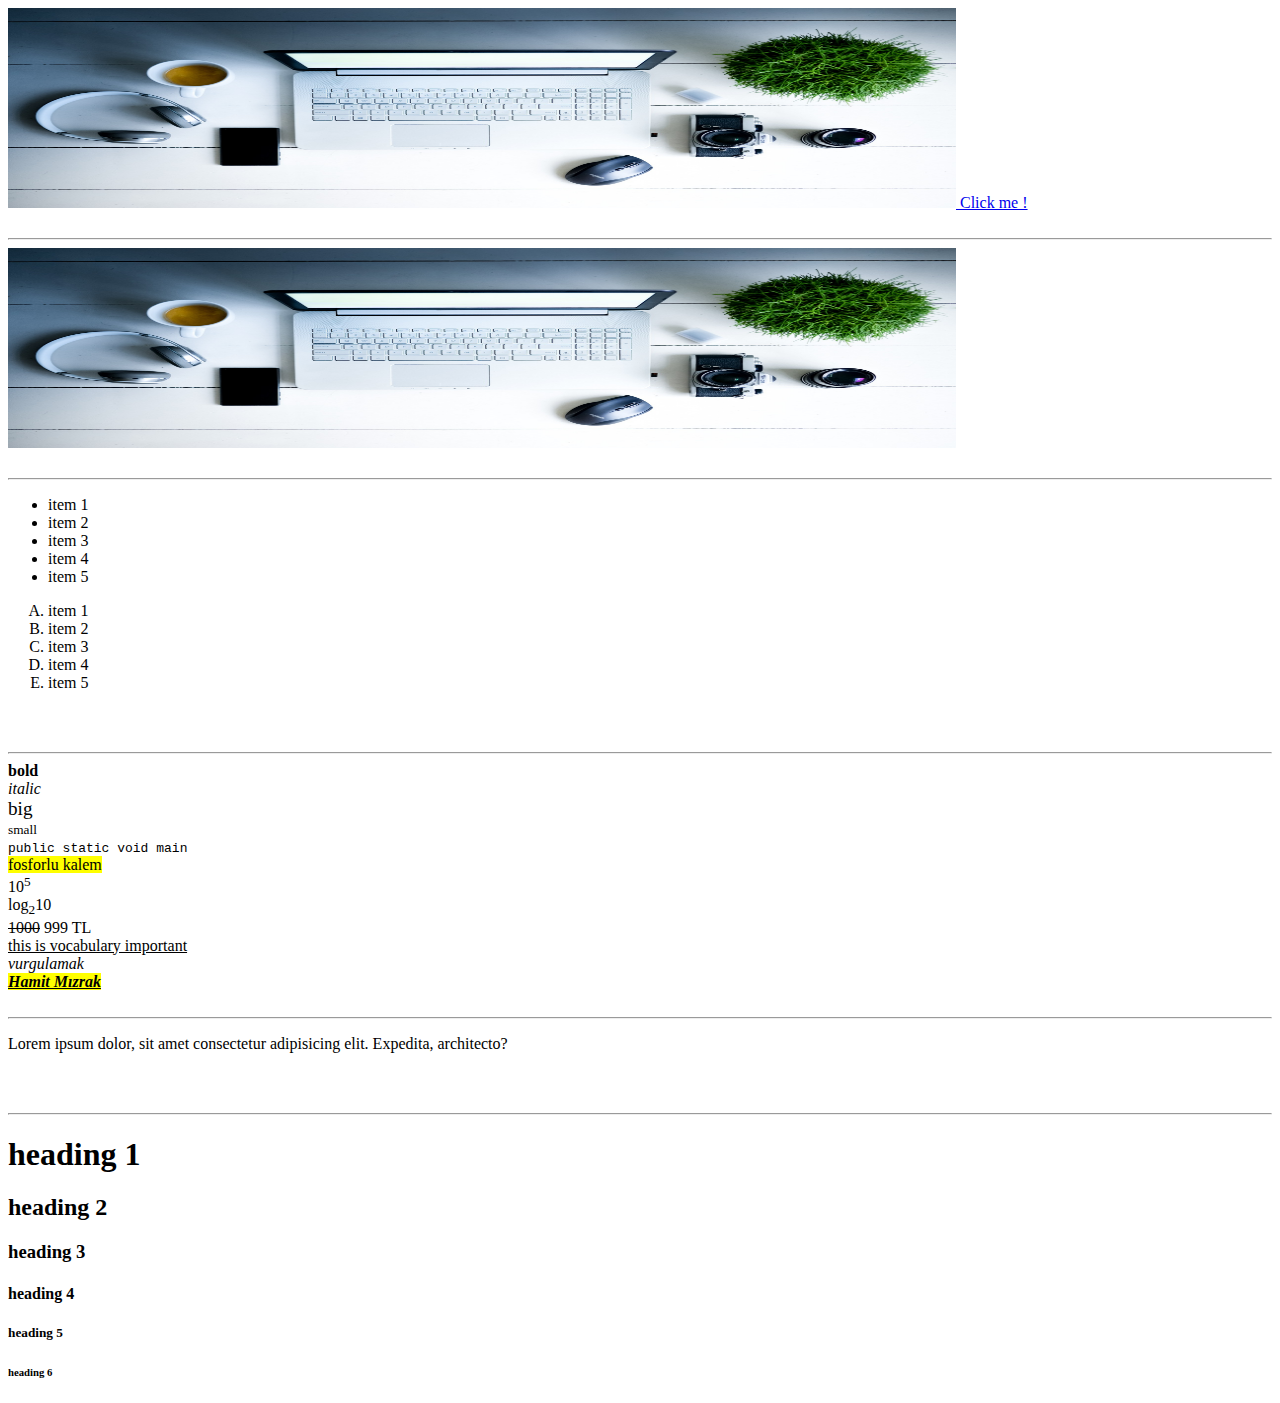
==== tutorials/1_html5/1_html_tutorials.html @ fdfecd29 "a,img,ul,ol" ====
<!-- html5 -->
<!DOCTYPE html>
<html lang="en"><!-- dili -->

<head>
    <title>Document</title>
    <meta name="description" content="html5,css3,js,bootstrap">
    <meta name="author" content="Hamit Mızrak">
    <meta charset="UTF-8">
    <meta http-equiv="X-UA-Compatible" content="IE=edge">
    <meta name="viewport" content="width=device-width, initial-scale=1.0">
</head>

<body>
    <!-- start codes -->

    <a href="http://www.ecodation.com" target="_blank">
        <img src="../pictures/computer.jpg" alt="it isn't picture here" width="75%" height="200">
   
    </a>

    <a href="http://www.ecodation.com" target="_blank">Click me !</a>
    <br><br>
    <hr>
    <img src="../pictures/computer.jpg" alt="it isn't picture here" width="75%" height="200">
    <br><br>
    <hr>
    <ul>
        <li>item 1</li>
        <li>item 2</li>
        <li>item 3</li>
        <li>item 4</li>
        <li>item 5</li>
    </ul>

    <ol type="A">
        <li>item 1</li>
        <li>item 2</li>
        <li>item 3</li>
        <li>item 4</li>
        <li>item 5</li>
    </ol>

    <br><br>
    <hr>
    <!-- formatter -->
    <b>bold</b> <br>
    <i>italic</i><br>
    <big>big</big><br>
    <small>small</small><br>
    <code>public static void main</code><br>
    <mark>fosforlu kalem</mark><br>
    10<sup>5</sup><br>
    log<sub>2</sub>10<br>
    <del>1000</del> 999 TL <br>
    <ins>this is vocabulary important</ins> <br>
    <em>vurgulamak</em> <br>

    <b>
        <i>
            <mark>
                <ins>
                    Hamit Mızrak
                </ins>
            </mark>
        </i>
    </b>

    <br><br>
    <hr>
    <p>Lorem ipsum dolor, sit amet consectetur adipisicing elit. Expedita, architecto?</p>
    <br><br>
    <hr>
    <!-- heading -->
    <!-- h${heading $}*6 -->
    <!-- SAF -->
    <h1>heading 1</h1>
    <h2>heading 2</h2>
    <h3>heading 3</h3>
    <h4>heading 4</h4>
    <h5>heading 5</h5>
    <h6>heading 6</h6>

    <!-- end codes -->
</body>

</html>
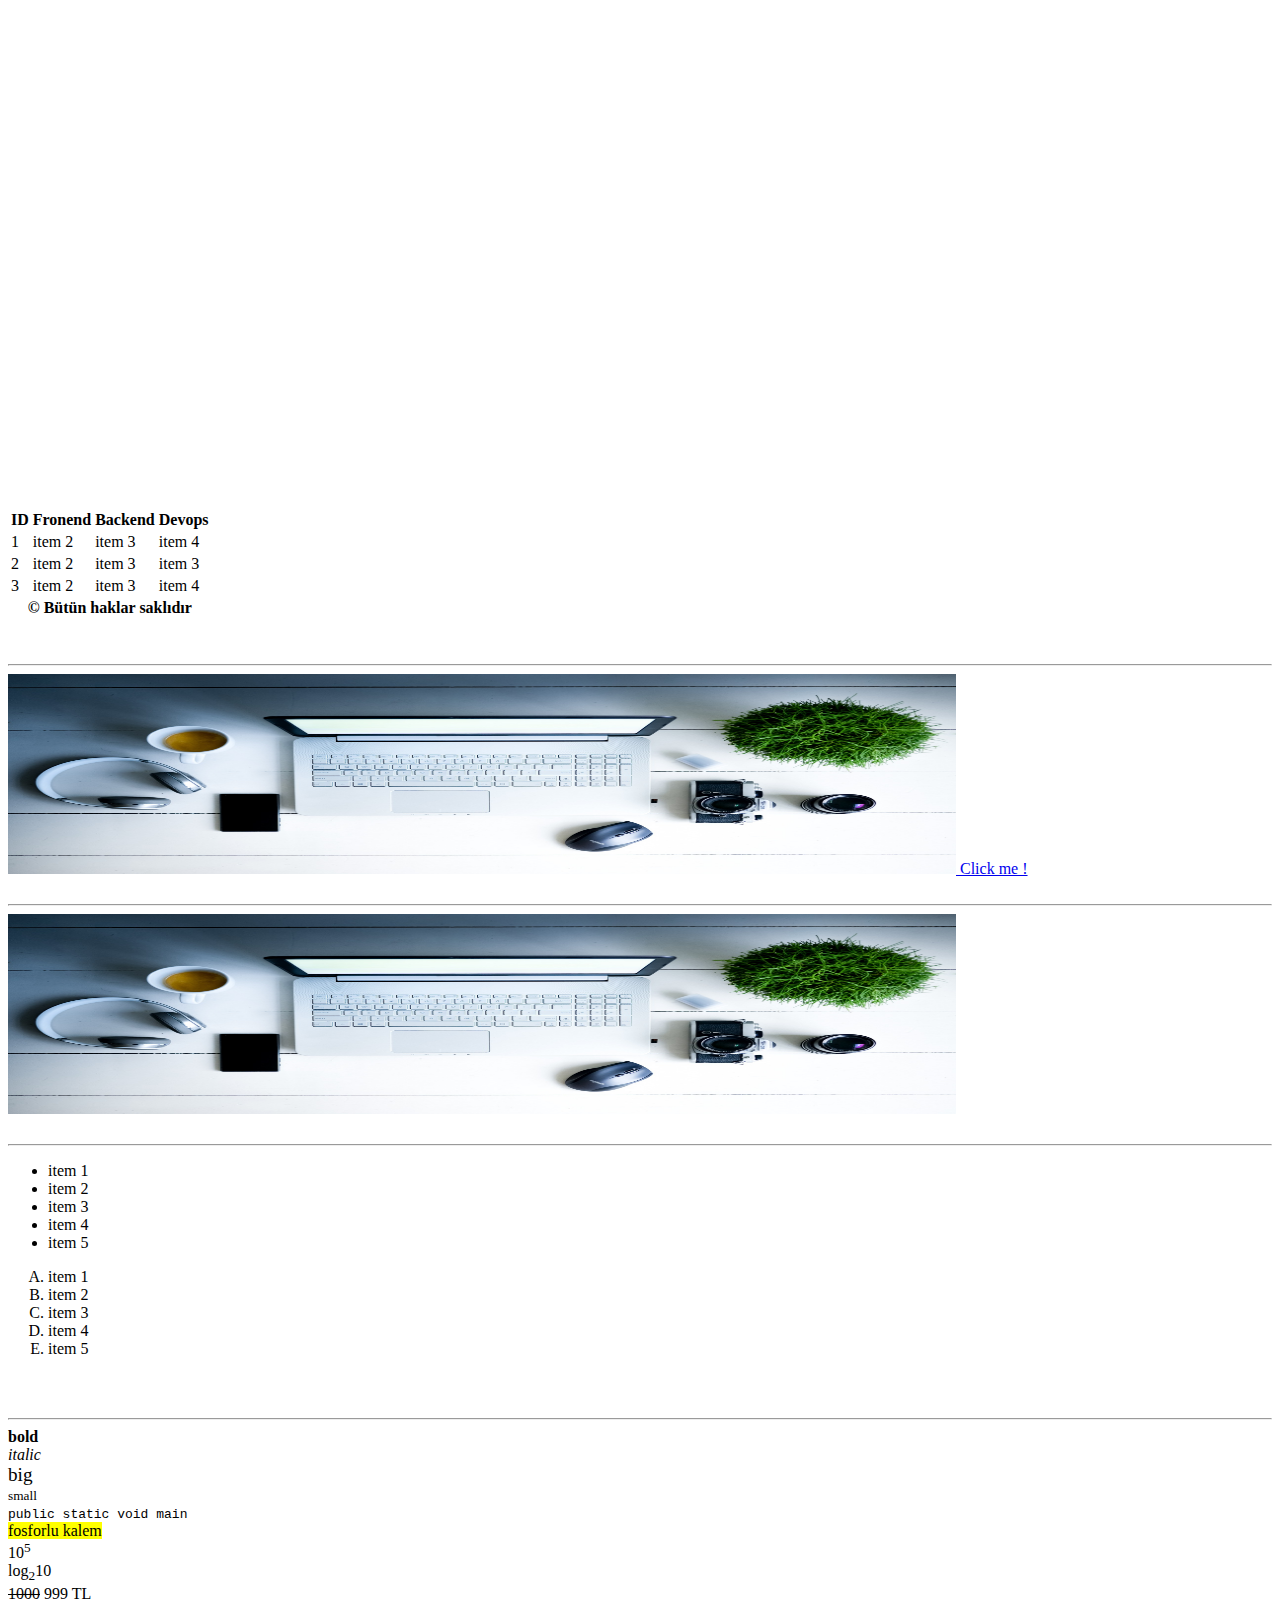
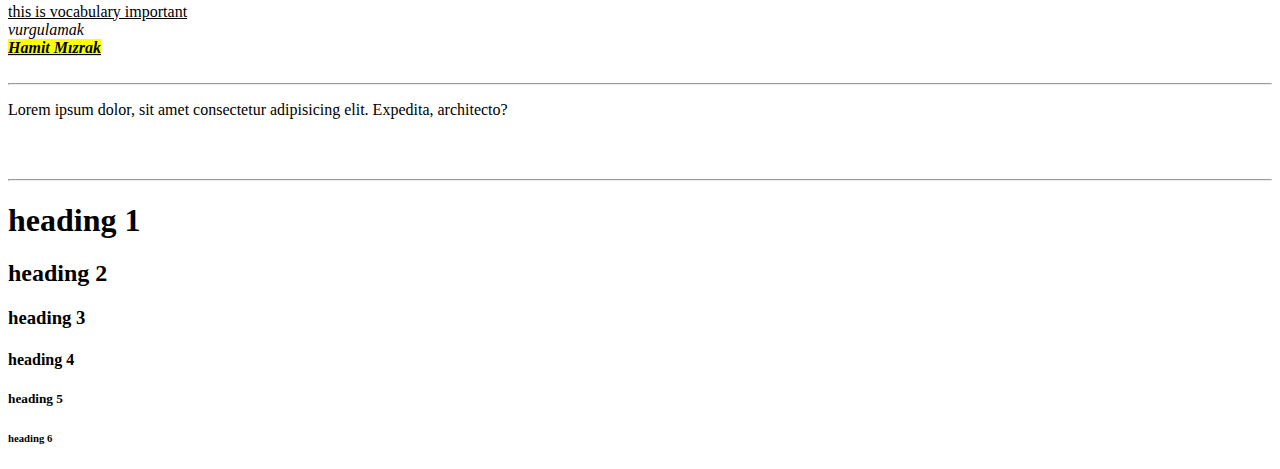
==== commit 1f570cc0: "map, table" ====
--- a/tutorials/1_html5/1_html_tutorials.html
+++ b/tutorials/1_html5/1_html_tutorials.html
@@ -14,6 +14,50 @@
 <body>
     <!-- start codes -->
 
+
+    <div style="overflow:hidden;max-width:100%;width:500px;height:500px;"><div id="embed-ded-map-canvas" style="height:100%; width:100%;max-width:100%;"><iframe style="height:100%;width:100%;border:0;" frameborder="0" src="https://www.google.com/maps/embed/v1/place?q=Malatya,+Türkiye&key=AIzaSyBFw0Qbyq9zTFTd-tUY6dZWTgaQzuU17R8"></iframe></div><a class="our-googlemap-code" href="https://www.bootstrapskins.com/themes" id="authorize-map-data">premium bootstrap themes</a><style>#embed-ded-map-canvas img{max-height:none;max-width:none!important;background:none!important;}</style></div>
+
+    <!-- html semantic nedir ? -->
+    <table>
+        <thead>
+            <tr>
+                <th>ID</th>
+                <th>Fronend</th>
+                <th>Backend</th>
+                <th>Devops</th>
+            </tr>
+        </thead>
+
+        <tbody>
+            <tr>
+                <td> 1</td>
+                <td>item 2</td>
+                <td>item 3</td>
+                <td>item 4</td>
+            </tr>
+            <tr>
+                <td> 2</td>
+                <td>item 2</td>
+                <td>item 3</td>
+                <td>item 3</td>
+            </tr>
+            <tr>
+                <td> 3</td>
+                <td>item 2</td>
+                <td>item 3</td>
+                <td>item 4</td>
+            </tr>
+        </tbody>
+
+        <tfoot>
+            <tr>
+                <th colspan="4" >&copy; Bütün haklar saklıdır</th>
+            </tr>
+        </tfoot>
+    </table>
+
+    <br><br>
+    <hr>
     <a href="http://www.ecodation.com" target="_blank">
         <img src="../pictures/computer.jpg" alt="it isn't picture here" width="75%" height="200">
    
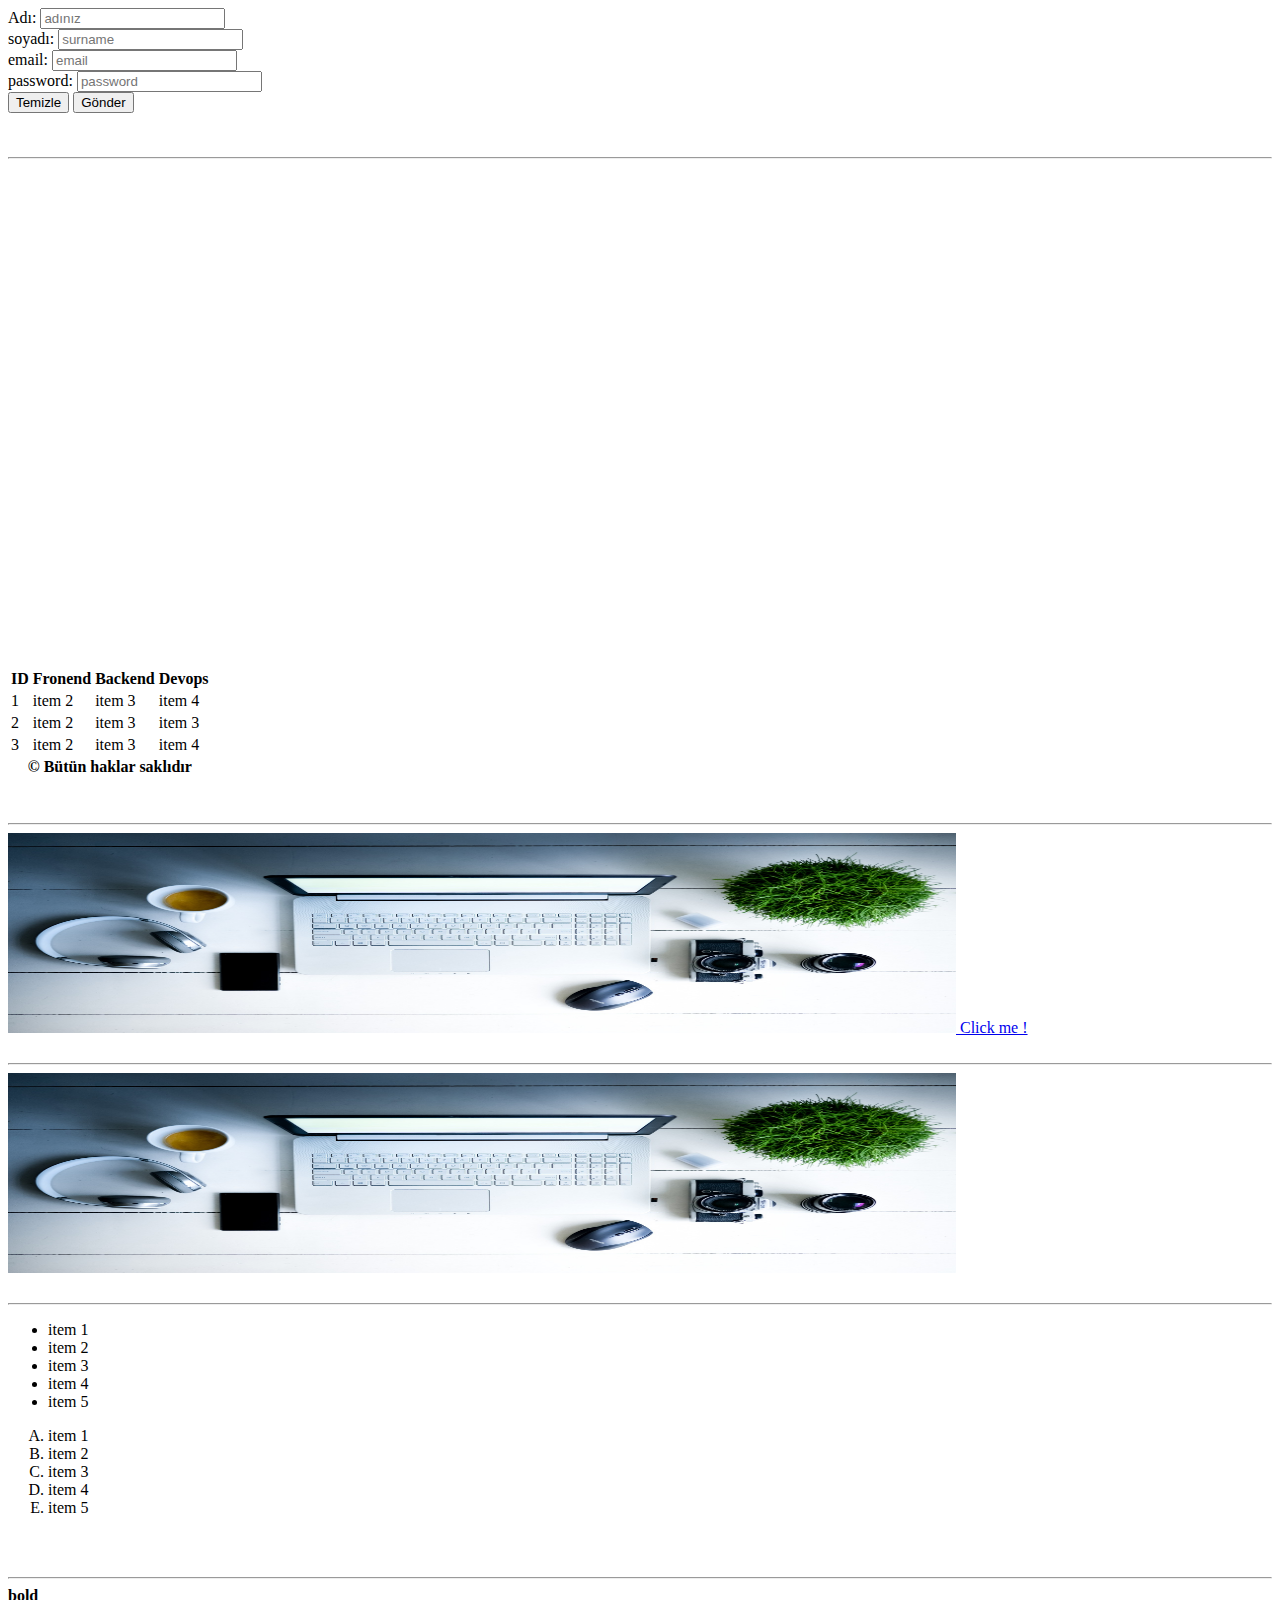
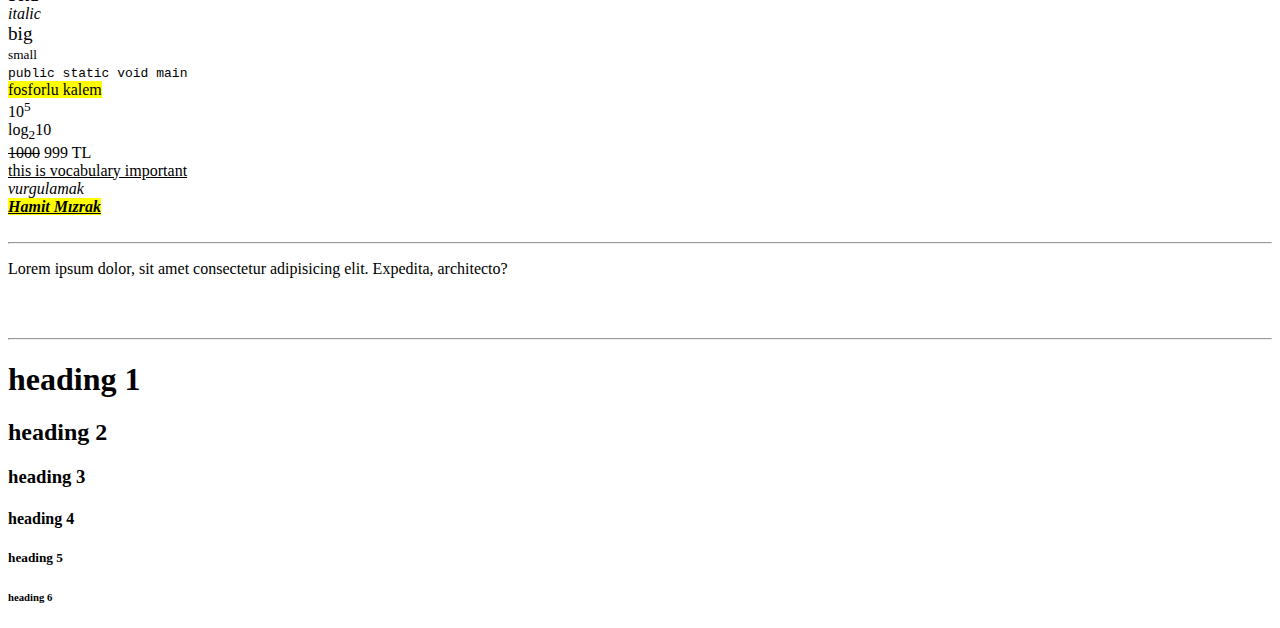
==== commit 68224158: "form" ====
--- a/tutorials/1_html5/1_html_tutorials.html
+++ b/tutorials/1_html5/1_html_tutorials.html
@@ -14,10 +14,38 @@
 <body>
     <!-- start codes -->
 
+    <form action="#" method="get" id="register_id" name="register_name">
+
+        <div>
+            Adı: <input type="text" id="name" name="name" placeholder="adınız" required>
+        </div>
+        
+        <div>
+            soyadı: <input type="text" id="surname" name="surname" placeholder="surname" required>
+        </div>
+
+        <div>
+            email: <input type="email" id="email" name="email" placeholder="email" required>
+        </div>
+
+        <div>
+            password: <input type="password" id="password" name="password" placeholder="password" required>
+        </div>
+        
+        <div>
+            <input type="reset" value="Temizle">
+            <button type="submit">Gönder</button>
+        </div>
+
+    </form>
+
+    <br><br>
+    <hr>
 
     <div style="overflow:hidden;max-width:100%;width:500px;height:500px;"><div id="embed-ded-map-canvas" style="height:100%; width:100%;max-width:100%;"><iframe style="height:100%;width:100%;border:0;" frameborder="0" src="https://www.google.com/maps/embed/v1/place?q=Malatya,+Türkiye&key=AIzaSyBFw0Qbyq9zTFTd-tUY6dZWTgaQzuU17R8"></iframe></div><a class="our-googlemap-code" href="https://www.bootstrapskins.com/themes" id="authorize-map-data">premium bootstrap themes</a><style>#embed-ded-map-canvas img{max-height:none;max-width:none!important;background:none!important;}</style></div>
 
     <!-- html semantic nedir ? -->
+    <!-- table>thead>tr>th{item $}*4^^tbody>tr>td{item $}*4^^tfoot>tr>td{item $}*4 -->
     <table>
         <thead>
             <tr>
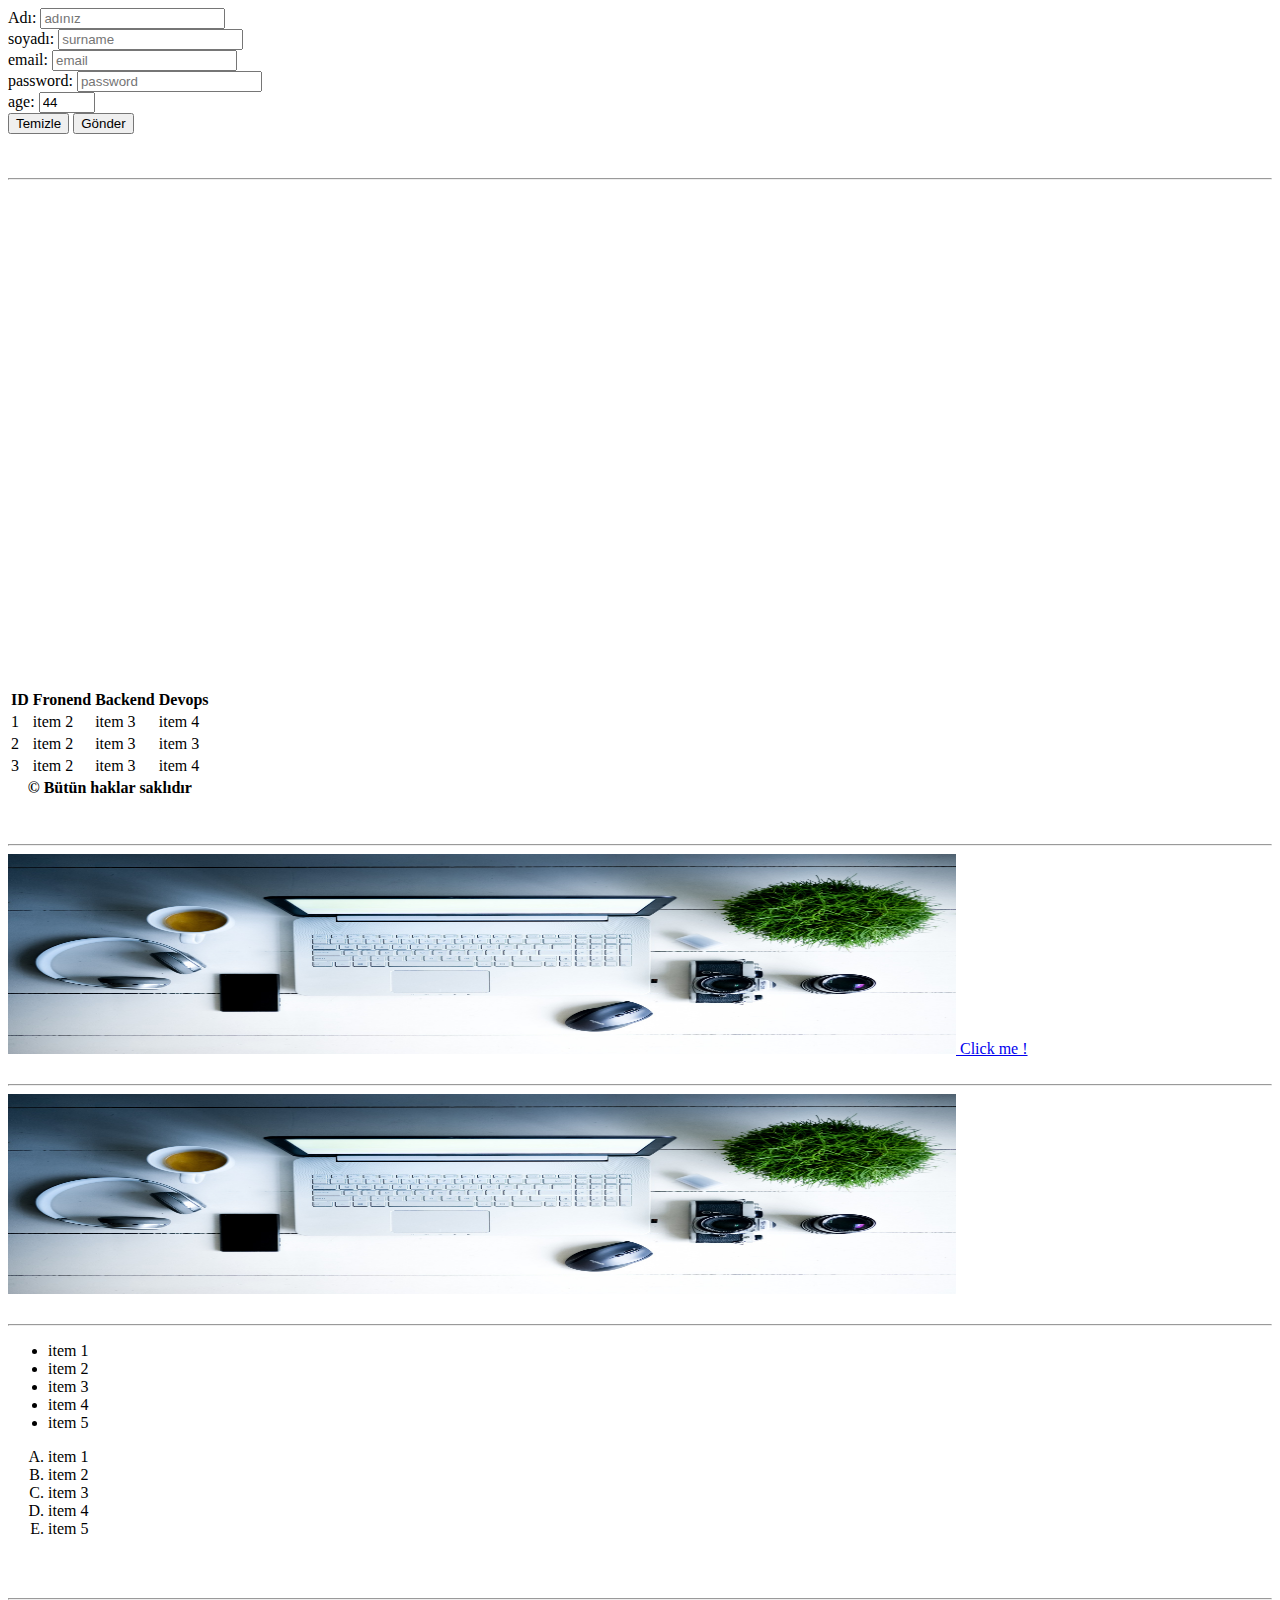
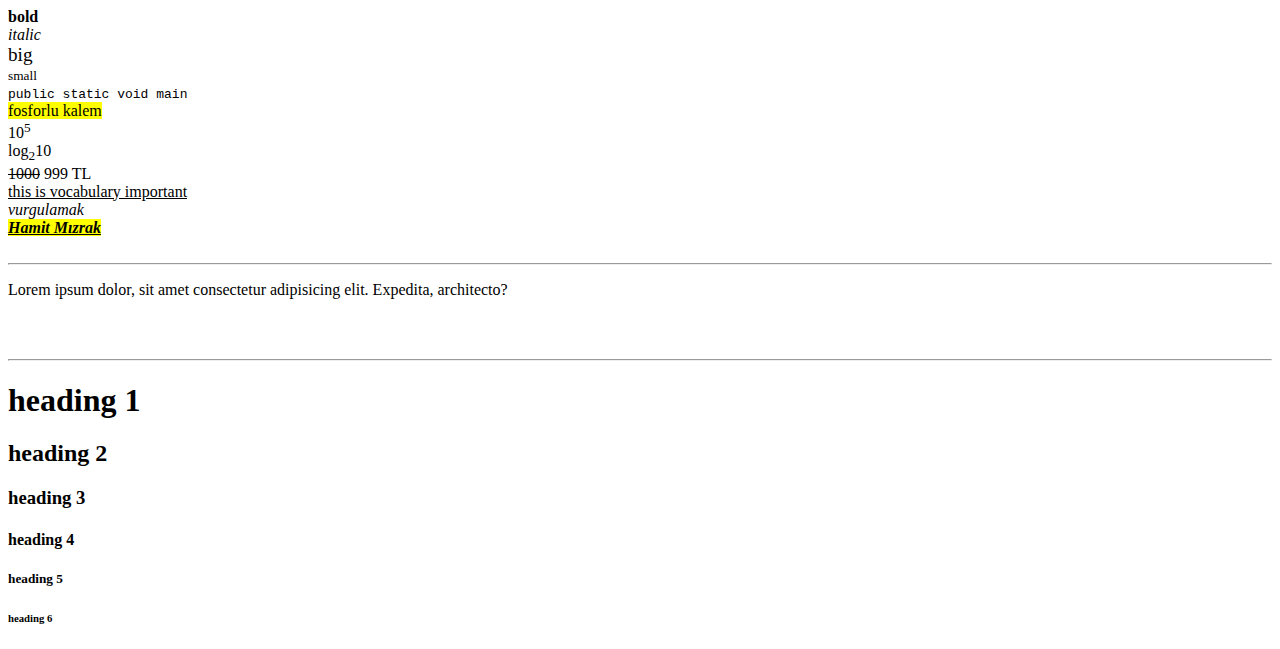
==== commit 5c3eacf6: "age" ====
--- a/tutorials/1_html5/1_html_tutorials.html
+++ b/tutorials/1_html5/1_html_tutorials.html
@@ -30,6 +30,16 @@
 
         <div>
             password: <input type="password" id="password" name="password" placeholder="password" required>
+        </div>
+
+        <div>
+            age: <input type="number" 
+            id="age" name="age" 
+            placeholder="age" 
+            size="3" min="18" max="64" 
+            step="1"
+            value="44"
+            required>
         </div>
         
         <div>
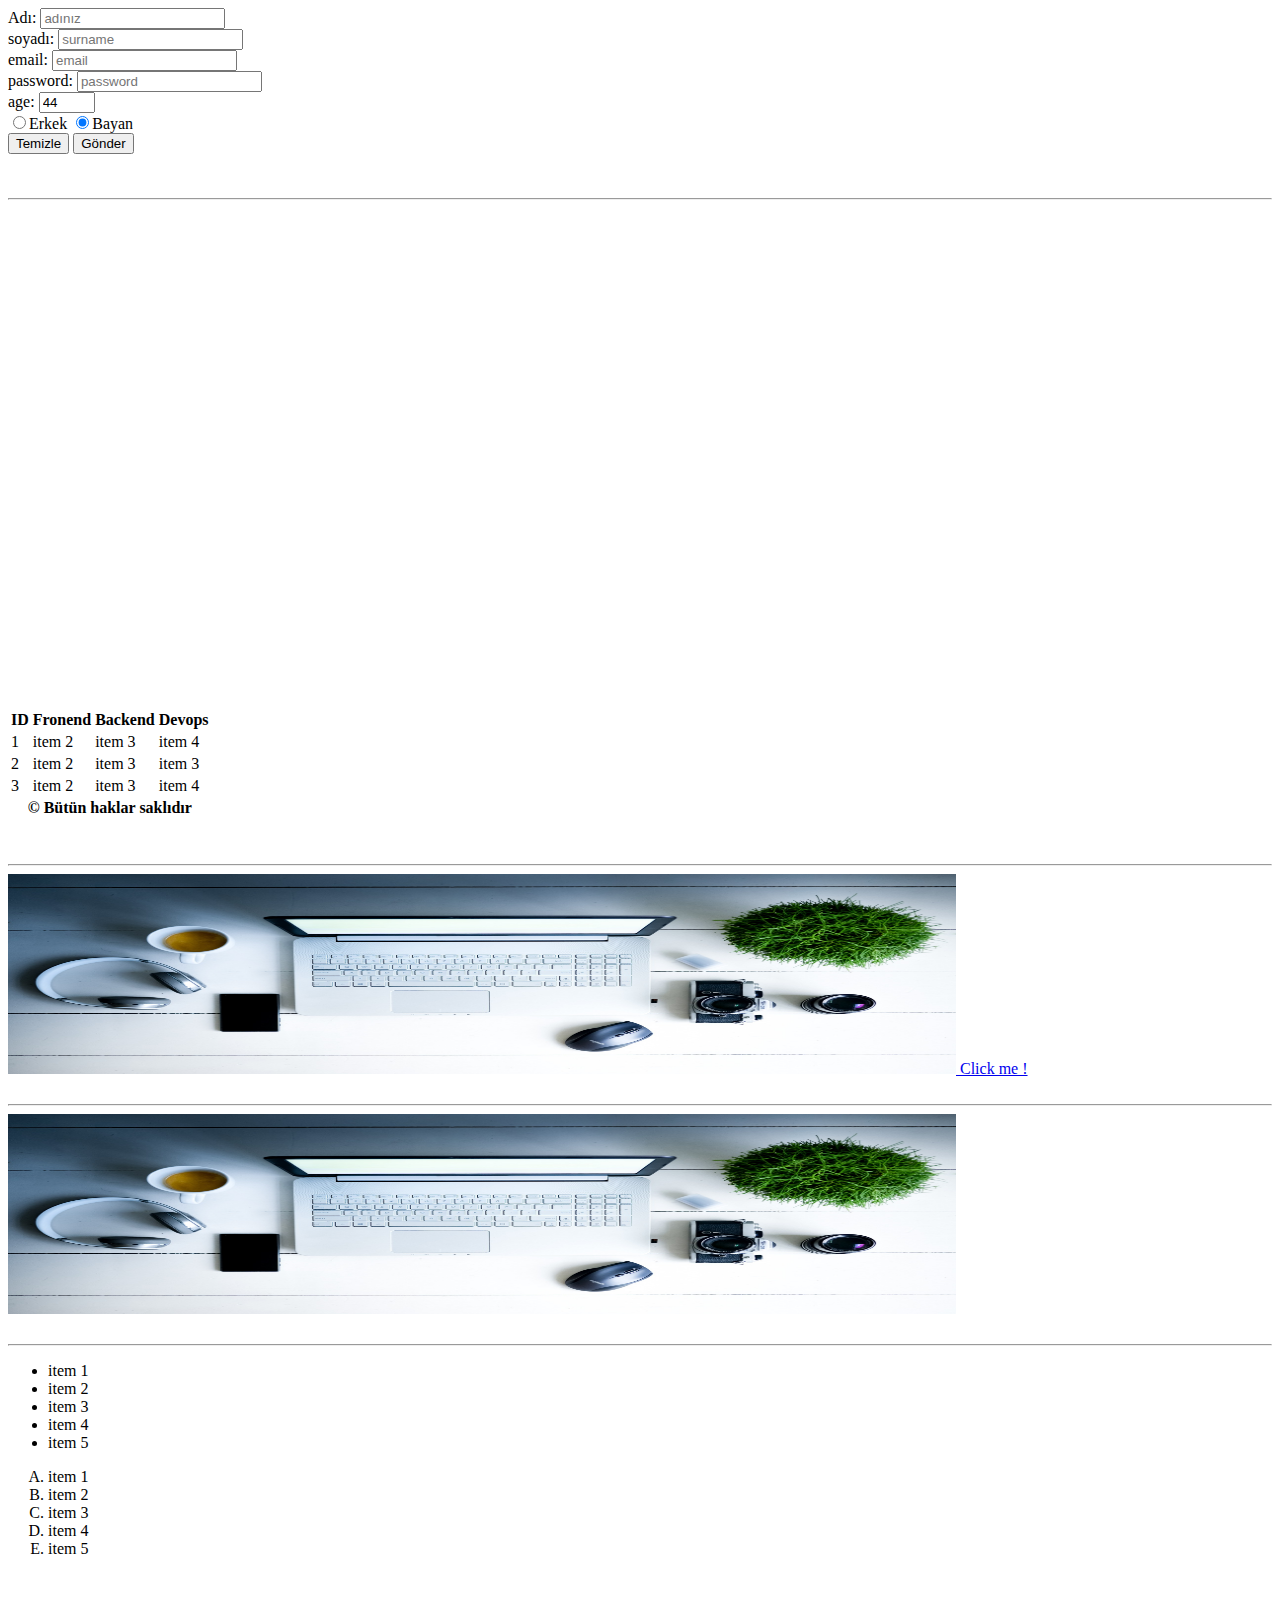
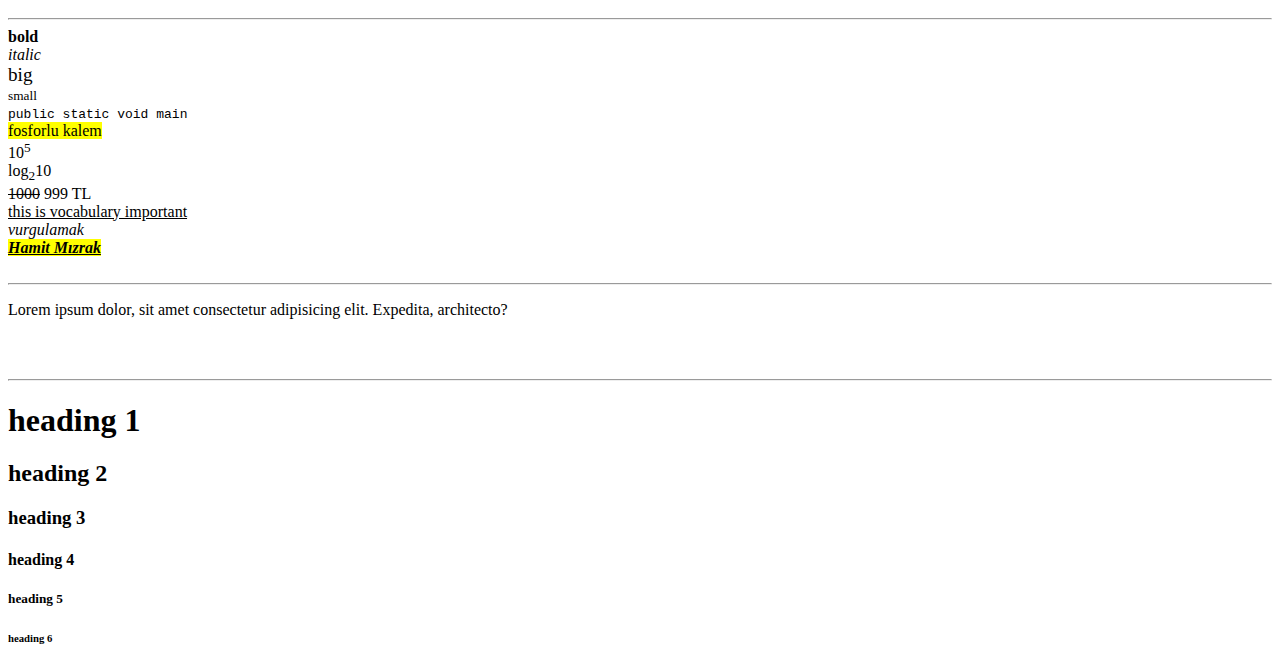
==== commit 02770a9e: "radio button" ====
--- a/tutorials/1_html5/1_html_tutorials.html
+++ b/tutorials/1_html5/1_html_tutorials.html
@@ -40,6 +40,11 @@
             step="1"
             value="44"
             required>
+        </div>
+
+        <div>
+            <input type="radio" name="gender" id="male">Erkek
+            <input type="radio" name="gender" id="female" checked>Bayan
         </div>
         
         <div>
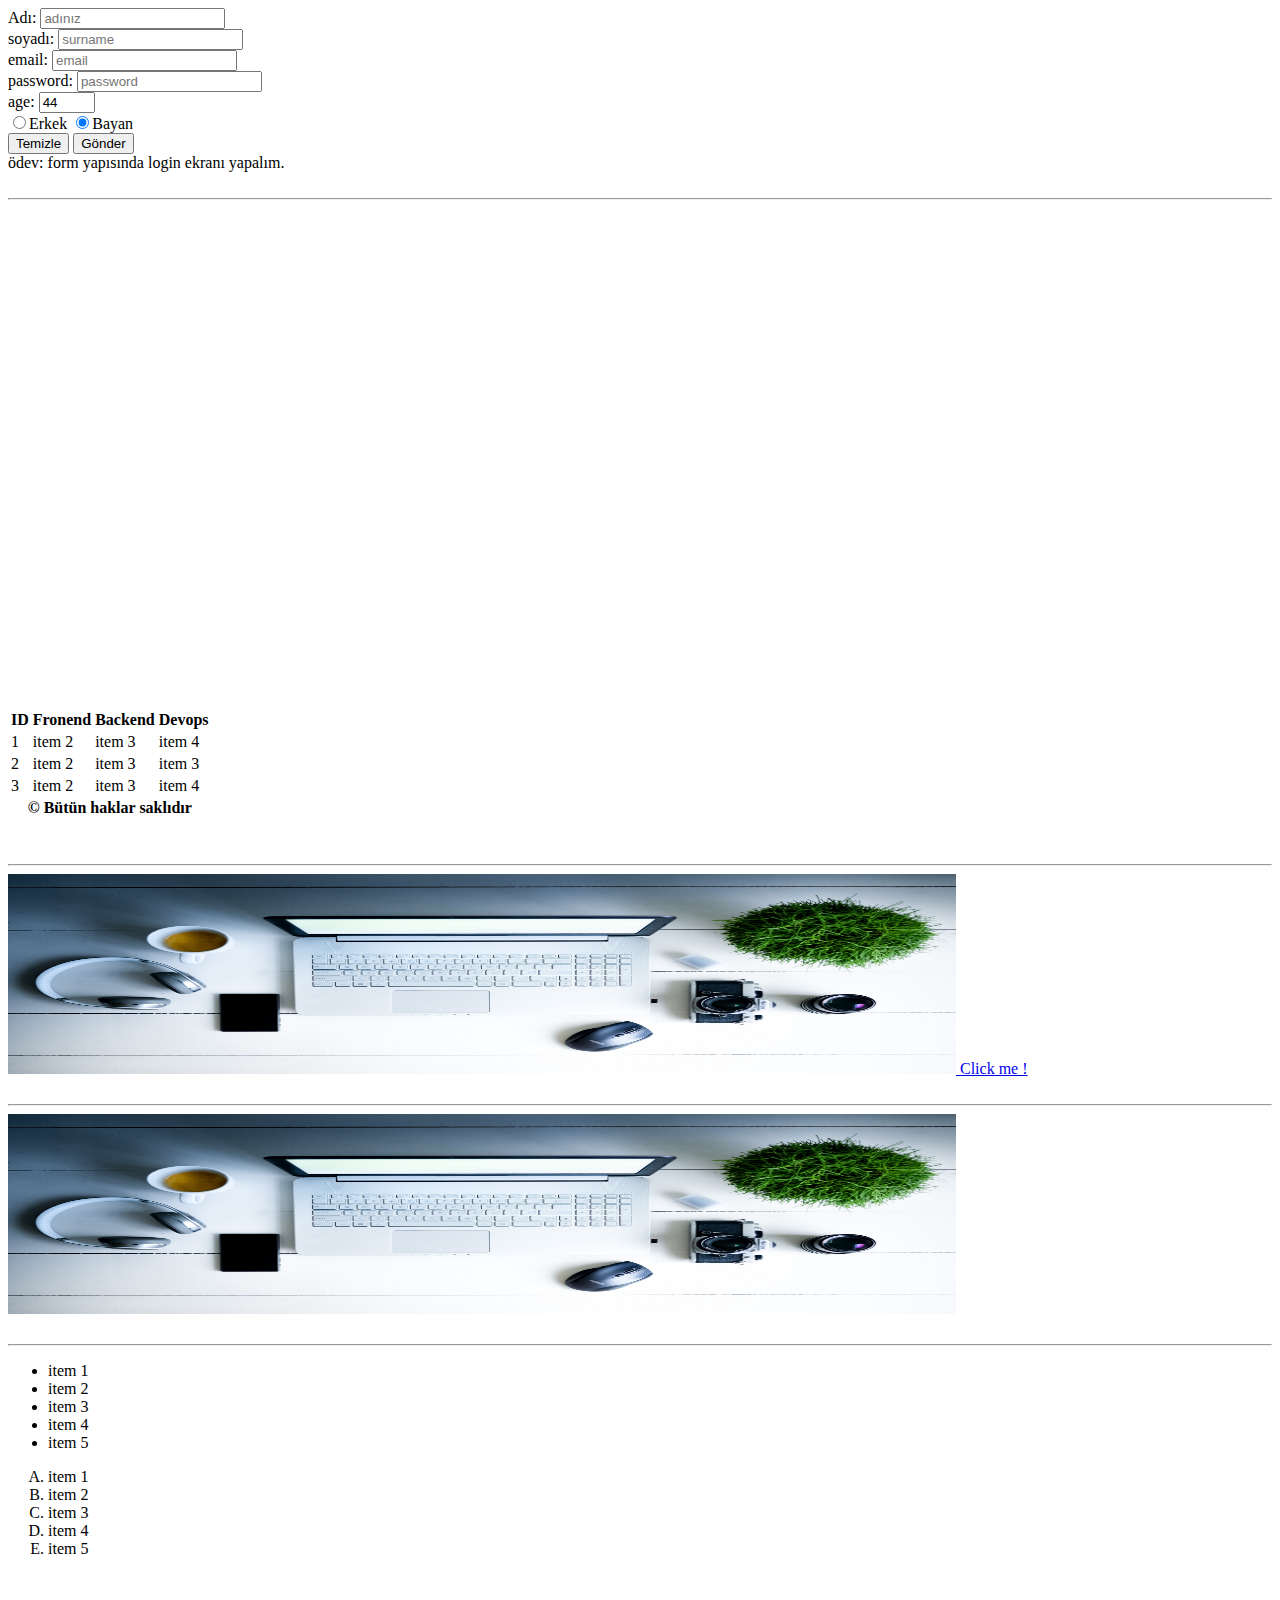
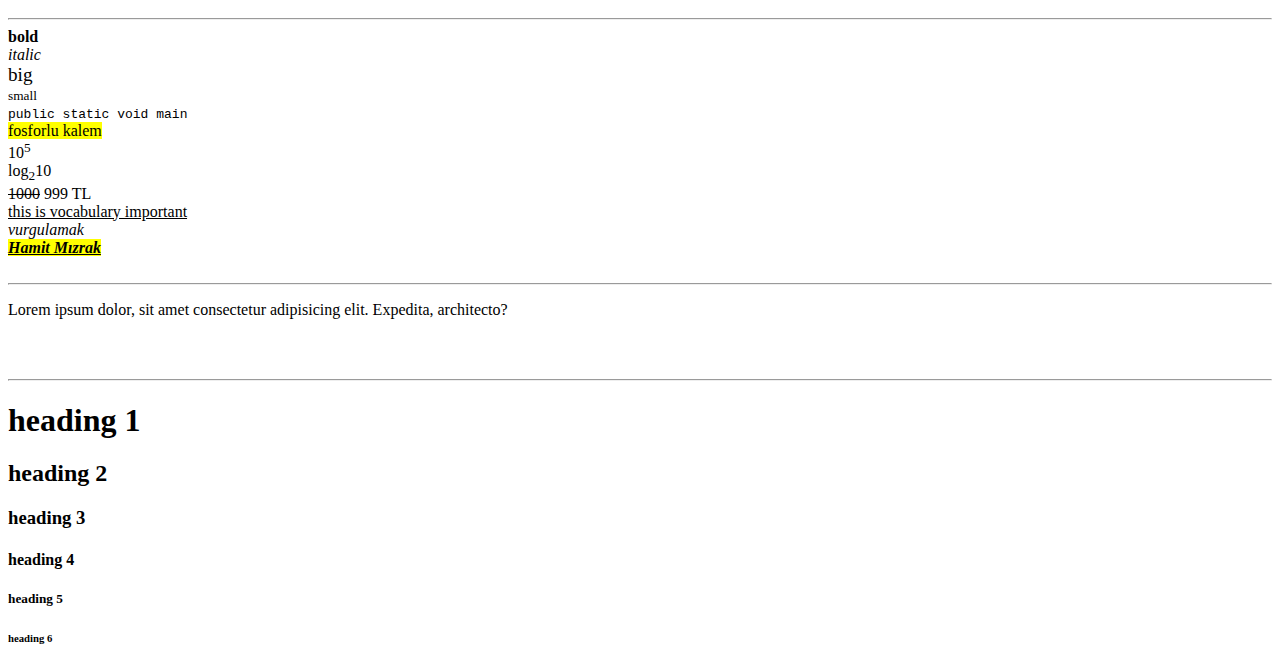
==== commit 67d9e40d: "ödev" ====
--- a/tutorials/1_html5/1_html_tutorials.html
+++ b/tutorials/1_html5/1_html_tutorials.html
@@ -51,8 +51,9 @@
             <input type="reset" value="Temizle">
             <button type="submit">Gönder</button>
         </div>
+    </form>
 
-    </form>
+    ödev: form yapısında login ekranı yapalım. 
 
     <br><br>
     <hr>
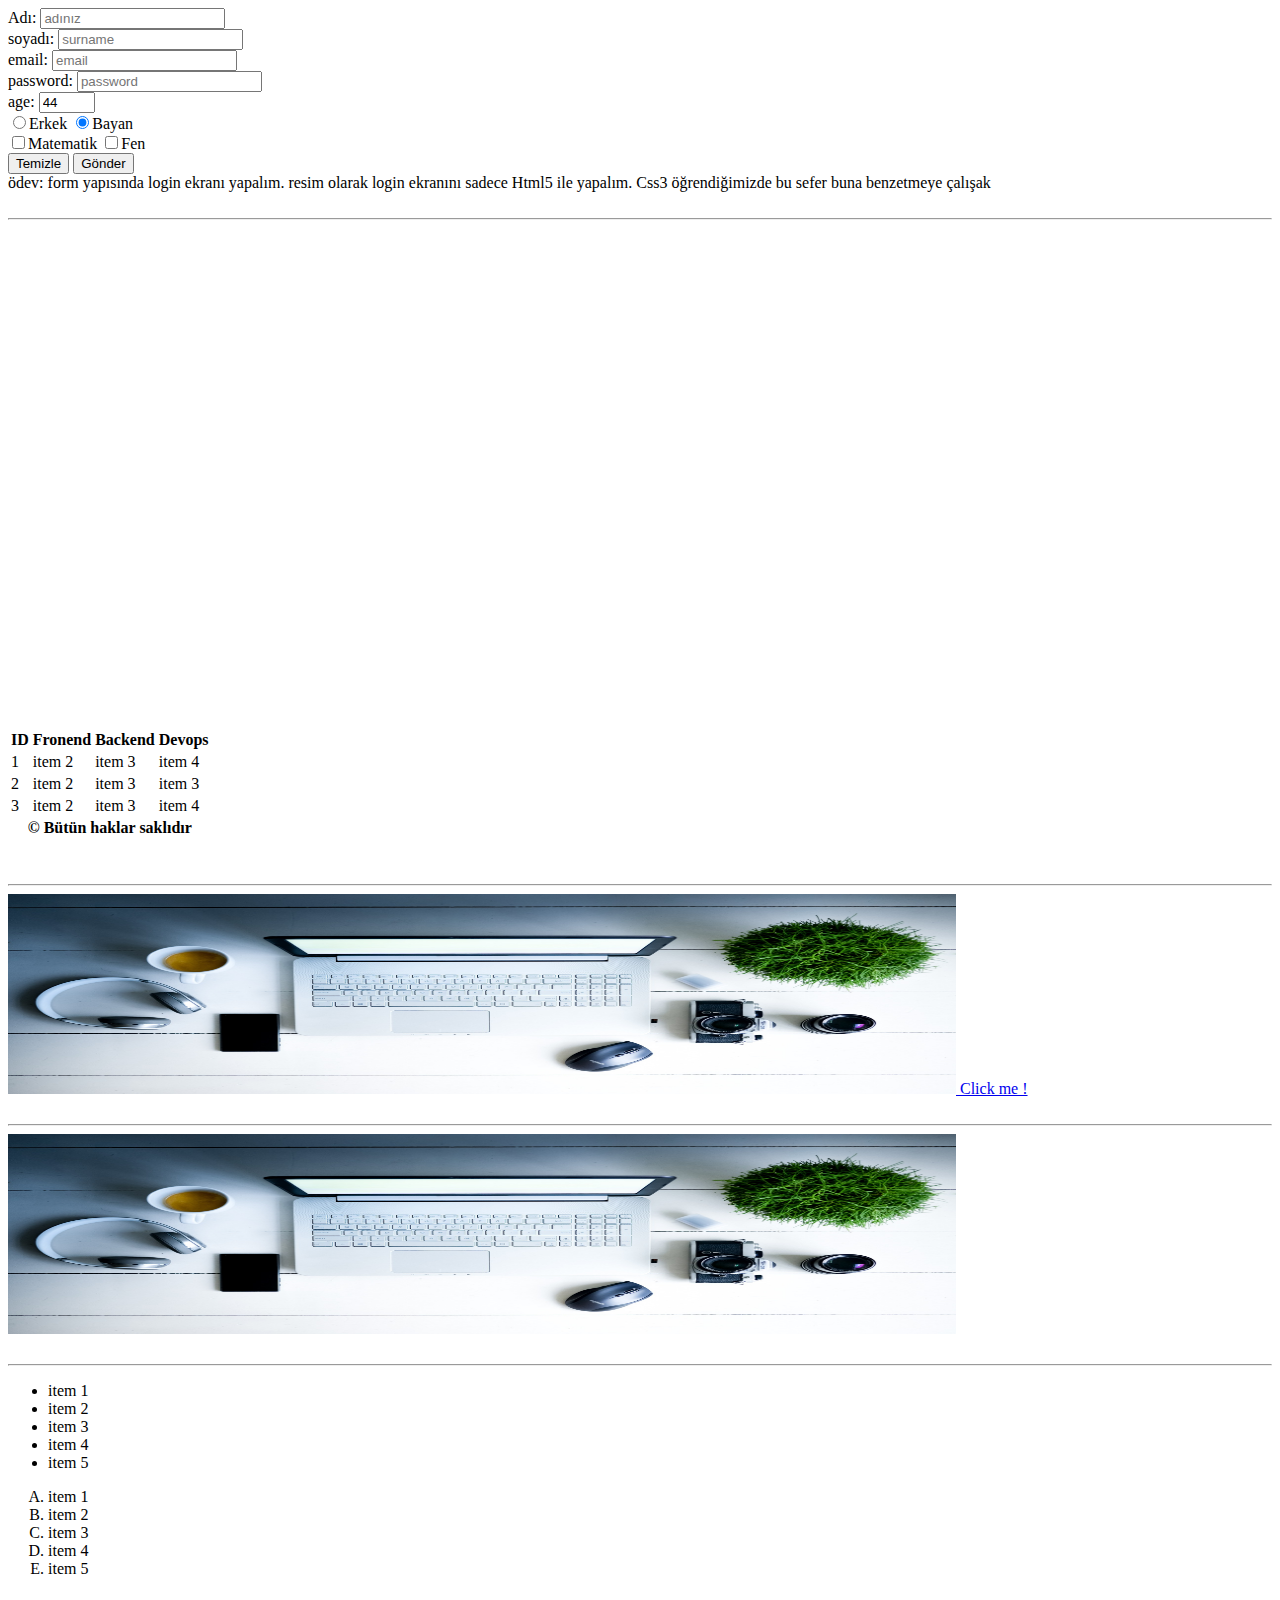
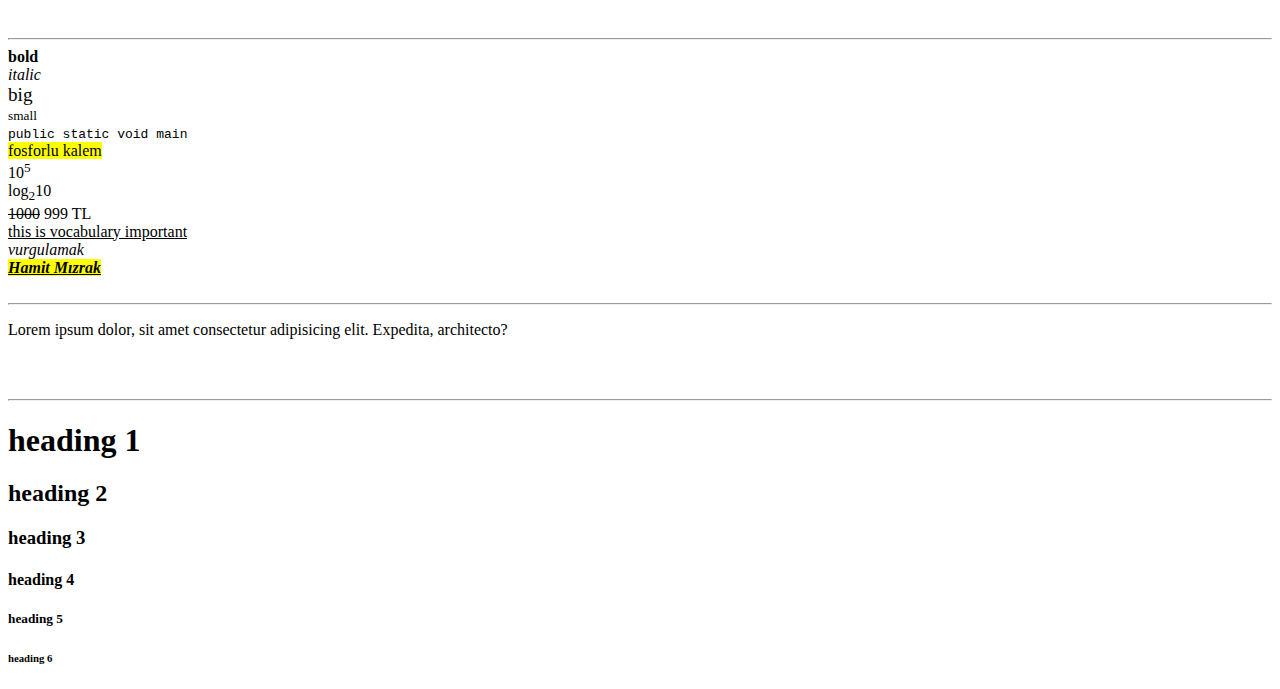
==== commit cf5e195d: "html5" ====
--- a/tutorials/1_html5/1_html_tutorials.html
+++ b/tutorials/1_html5/1_html_tutorials.html
@@ -47,13 +47,20 @@
             <input type="radio" name="gender" id="female" checked>Bayan
         </div>
         
+
+        <div>
+            <input type="checkbox" name="math" id="math" >Matematik
+            <input type="checkbox" name="fen" id="fen" >Fen
+        </div>
+        
         <div>
             <input type="reset" value="Temizle">
             <button type="submit">Gönder</button>
         </div>
     </form>
 
-    ödev: form yapısında login ekranı yapalım. 
+    ödev: form yapısında login ekranı yapalım. resim olarak login ekranını sadece Html5 ile yapalım.
+    Css3 öğrendiğimizde bu sefer buna benzetmeye çalışak
 
     <br><br>
     <hr>
